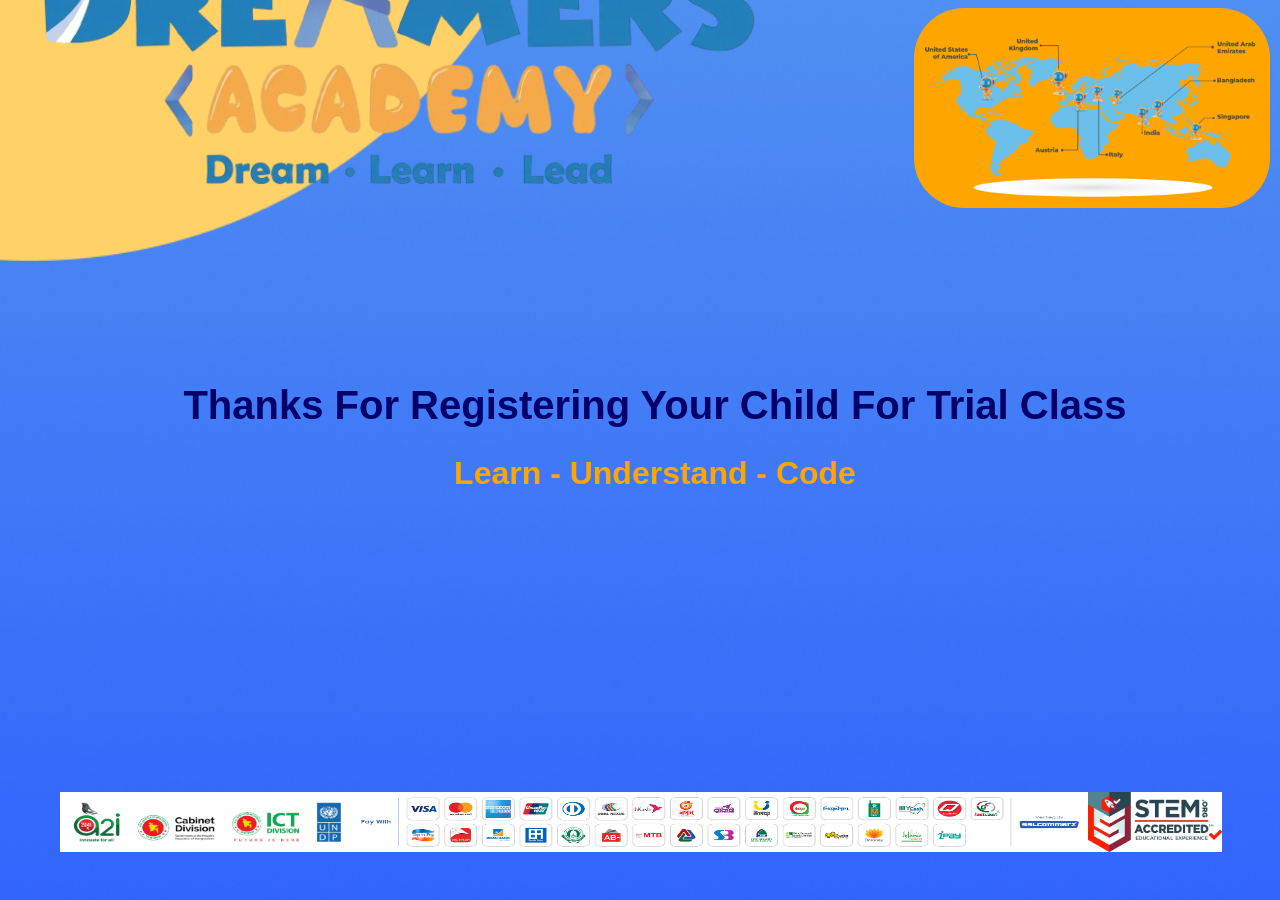
==== class 11 ( 3 ) 26.7.26 .html @ 82a7d82c "Initial commit - Portfolio" ====
<!DOCTYPE html>
<html lang="en">
<head>
    <meta charset="UTF-8">
    <meta name="viewport" content="width=device-width, initial-scale=1.0">
    <title>Registration Successfull</title>
    <link rel="stylesheet" href="class 11 26.7.26 .css">
</head>
<body>
    <div class="map">
        <img src="images/map.png" alt="" class="mp">
    </div>
    <img src="images/logo.png" alt="" class="Logo"><br><br><br>
    <br><br><br><div>
        
        <br><br><br><h1 class="th">Thanks For Registering Your Child For Trial Class</h1>
        <h1 class="quo">Learn - Understand - Code</h1>
    </div>
    <div class="flex2" style="margin-top: 300px;">
        <img src="images/a2i_logo_set.jpg" alt="" height="60px" width="100%">
        <img src="images/sslcommerz.png" alt="" height="60px" width="250%" >
        <img src="images/stem_org.jpeg" alt="" height="60px" width="30%">
    </div>

</body>
</html>
---- class 11 26.7.26 .css ----
body{

    margin-left: 150px;
    margin-right: 120px;
    font-family: sans-serif;
    background: url(images/BG.png);
    background-size: 2140px;
}



#btnl{
    text-decoration: none;
    float: right;
    font-size: 20px;
    color: rgb(6, 6, 218);

}

.head1{
    text-align: center;
    font-size: 45px;
    color: navy;
    margin-bottom: -2px;
    margin-top: 100px;
}

.flex{
    display: flex;
}

.space{
    margin-right: 20px;
}

.box1{
    height: 25px;
    width: 240px;
    background-color: rgb(176, 178, 180);
}

.box1:hover{
    height: 25px;
    width: 240px;
    background-color: whitesmoke;
}

.box2{
    height: 30px;
    width: 510px;
    background-color: rgb(176, 178, 180);
}

.box2:hover{
    height: 30px;
    width: 510px;
    background-color: whitesmoke;
}

.box3{
    height: 25px;
    width: 346px;
    background-color: rgb(176, 178, 180);
}

.box3:hover{
    height: 25px;
    width: 346px;
    background-color: whitesmoke;
}

.note{
    background-color: rgb(248, 191, 86);
    padding: 20px;
    width: 100%;
}

.regbutton{
    text-align: center ;
    background-color: rgb(11, 11, 187);
    color: whitesmoke;
    padding: 10px;
    border-color: blue groove;
    border-radius: 12px;
    width: 170px;
    
    
}

.regbutton:hover{
    
    text-align: center;
    background-color: lightblue;
    color: black;
    padding: 10px;
    border-color: blue groove;
    border-radius: 12px;
    width: 170px;
    
}

.copyright{
    color: rgb(5, 5, 187);
    text-align: center;
}

h3{
    
    text-align: center;
    font-size: 45px;
    color: rgb(5, 5, 141);
}

.button{
    text-align: center;
    
}

.Button{
    
    box-shadow: 2px 2px 20px;
    color: whitesmoke;
    border-color: orange groove;
    font-size: 24px;
    border-radius: 50px;
    background-color: orange;
    width: 320px;
    padding: 20px
    
       
}

.Button:hover{
    box-shadow: 2px 2px 20px;
    color: black;
    border-color: lightblue groove;
    font-size: 24px;
    border-radius: 50px;
    background-color: lightblue;
    width: 320px;
    padding: 20px
    
       
}

.flex2{
    
    display: flex;
    margin-left: -90px;
    background-color: white;
    width: 115%;
}
.logo{
    display: flex;
    margin-left: -90px
}

h5{
    font-family: sans-serif;
    font-size: 25px;
    color: orange;
    margin-left: 30px;
}

.hnb{
    text-align: center;
    background-color: #FFFFFF;
    margin-top: 160px;
    height: 500px;
    border: 2px solid #FFFFFF;
    border-radius: 25px;

}

.th{
    text-align: center;
    font-family: sans-serif;
    color: rgb(1, 1, 107);
    font-size: 40px;
}

.quo{
    text-align: center;
    color: orange;
}


.mp{
    float: right;
    height: 200px;
    background-color: orange;
    margin-right: -110px;
    border-radius: 50px;
}

.Logo{
    margin-top: -100px;
    margin-left: -140px;
    height: 300px;
}
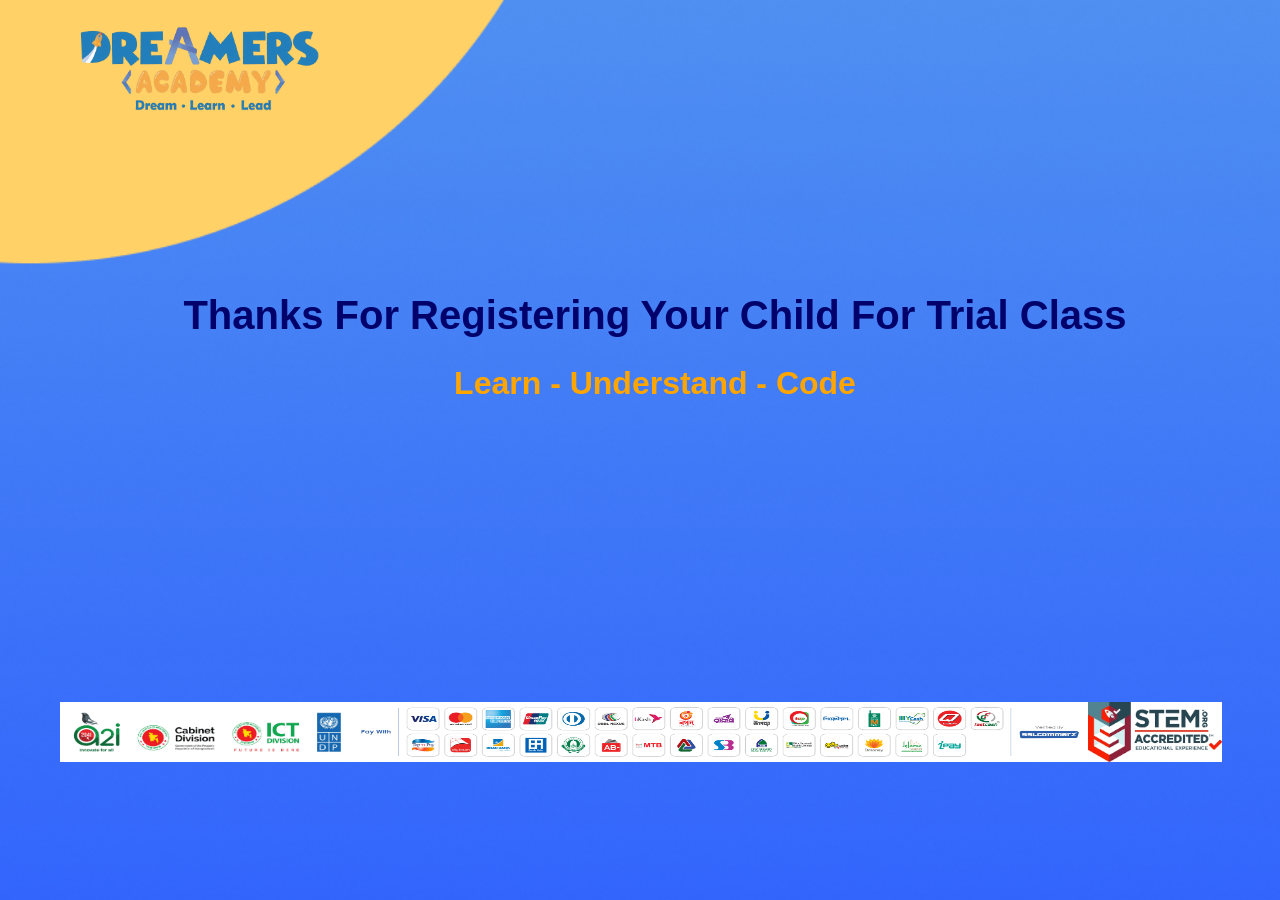
==== commit 4a8c2dad: "Initial commit - Portfolio" ====
--- a/class 11 ( 3 ) 26.7.26 .html
+++ b/class 11 ( 3 ) 26.7.26 .html
@@ -7,9 +7,6 @@
     <link rel="stylesheet" href="class 11 26.7.26 .css">
 </head>
 <body>
-    <div class="map">
-        <img src="images/map.png" alt="" class="mp">
-    </div>
     <img src="images/logo.png" alt="" class="Logo"><br><br><br>
     <br><br><br><div>
         
--- a/class 11 26.7.26 .css
+++ b/class 11 26.7.26 .css
@@ -4,7 +4,7 @@
     margin-right: 120px;
     font-family: sans-serif;
     background: url(images/BG.png);
-    background-size: 2140px;
+    background-size: 2160px;
 }
 
 
@@ -17,6 +17,14 @@
 
 }
 
+#btnl:hover{
+    text-decoration: none;
+    float: right;
+    font-size: 20px;
+    color: rgb(244, 174, 35);
+
+}
+
 .head1{
     text-align: center;
     font-size: 45px;
@@ -34,36 +42,42 @@
 }
 
 .box1{
+    border: 2px black double;
     height: 25px;
     width: 240px;
     background-color: rgb(176, 178, 180);
 }
 
 .box1:hover{
+    border: 2px black double;
     height: 25px;
     width: 240px;
     background-color: whitesmoke;
 }
 
 .box2{
+    border: 2px black double;
     height: 30px;
     width: 510px;
     background-color: rgb(176, 178, 180);
 }
 
 .box2:hover{
+    border: 2px black double;
     height: 30px;
     width: 510px;
     background-color: whitesmoke;
 }
 
 .box3{
+    border: 2px black double;
     height: 25px;
     width: 346px;
     background-color: rgb(176, 178, 180);
 }
 
 .box3:hover{
+    border: 2px black double;
     height: 25px;
     width: 346px;
     background-color: whitesmoke;
@@ -80,9 +94,10 @@
     background-color: rgb(11, 11, 187);
     color: whitesmoke;
     padding: 10px;
-    border-color: blue groove;
+    border-color: rgb(11, 11, 187);
+    border:2px rgb(11, 11, 187) double;
     border-radius: 12px;
-    width: 170px;
+    width: 200px;
     
     
 }
@@ -93,9 +108,10 @@
     background-color: lightblue;
     color: black;
     padding: 10px;
-    border-color: blue groove;
+    border-color: lightblue;
     border-radius: 12px;
-    width: 170px;
+    border:2px lightblue double;
+    width: 200px;
     
 }
 
@@ -117,10 +133,8 @@
 }
 
 .Button{
-    
-    box-shadow: 2px 2px 20px;
     color: whitesmoke;
-    border-color: orange groove;
+    border:2px orange double;
     font-size: 24px;
     border-radius: 50px;
     background-color: orange;
@@ -131,9 +145,8 @@
 }
 
 .Button:hover{
-    box-shadow: 2px 2px 20px;
     color: black;
-    border-color: lightblue groove;
+    border:2px lightblue double;
     font-size: 24px;
     border-radius: 50px;
     background-color: lightblue;
@@ -167,8 +180,8 @@
     background-color: #FFFFFF;
     margin-top: 160px;
     height: 500px;
-    border: 2px solid #FFFFFF;
     border-radius: 25px;
+    box-shadow: inset grey 0px 0px 15px;
 
 }
 
@@ -194,7 +207,7 @@
 }
 
 .Logo{
-    margin-top: -100px;
-    margin-left: -140px;
-    height: 300px;
+    margin-top: 10px;
+    margin-left: -80px;
+    height: 100px;
 }
